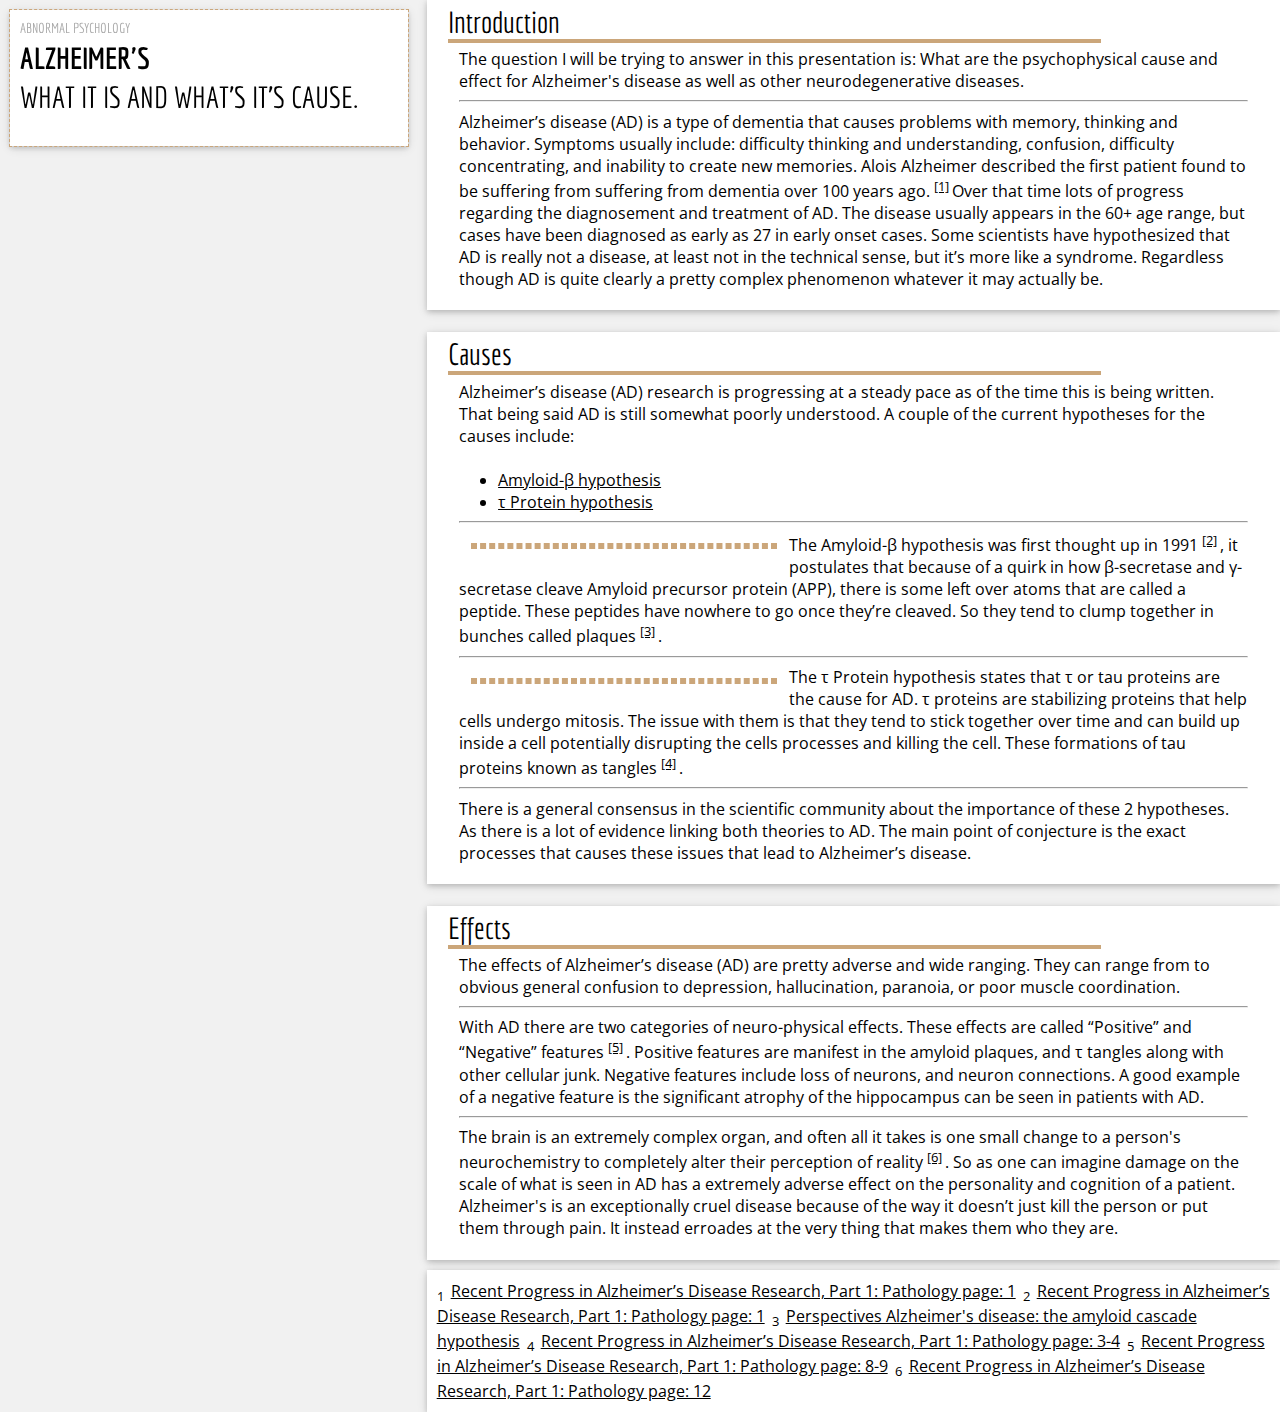
==== index.html @ 7b2e357b "w" ====
<!DOCTYPE html>
<html>
  <title>Alzheimer's</title>
  <meta charset="UTF-8">
  <!-- <link rel="stylesheet" href="https://www.w3schools.com/w3css/4/w3.css"> -->
  <link rel="stylesheet" href="css/master.css">
  <link href="https://fonts.googleapis.com/css?family=Economica|Open+Sans" rel="stylesheet">

  <body>

    <!-- Page Container -->
    <div style="max-width:1400px;">
      <div id="particles-js"></div>
      <script src="js/particles.js"></script>
      <script src="js/particleConfig.js" charset="utf-8"></script>



      <!-- Left Column -->
      <div style="float: left; width: 33.33333%;">

        <div class="co" id="header">

          <header>
            <h4>ABNORMAL PSYCHOLOGY</h4>
            <h1>ALZHEIMER'S
              <h1>
                <h2>WHAT IT IS AND WHAT'S IT’S CAUSE.</h2>
          </header>
          <br>
        </div>
        <br>

        <!-- End Left Column -->
      </div>

      <!-- Right Column -->
      <div style="width: 66.66666%; float: left;">

        <div class="co shad white">
          <h2 class="w3-text-grey w3-padding-16">
            Introduction
            <div class="d">

            </div>
          </h2>
          <div class="co">
            The question I will be trying to answer in this presentation is: What are the psychophysical cause and effect for Alzheimer's disease as well as other neurodegenerative diseases.
            <hr>
          </div>
          <div class="co" id="end">
            Alzheimer’s disease (AD) is a type of dementia that causes problems with memory, thinking and behavior. Symptoms usually include: difficulty thinking and understanding, confusion, difficulty concentrating, and inability to create new memories. Alois Alzheimer
            described the first patient found to be suffering from suffering from dementia over 100 years ago.
            <sup>
              <a href="#cite1">[1]</a>
            </sup> Over that time lots of progress regarding the diagnosement and treatment of AD. The disease usually appears in the 60+ age range, but cases have been diagnosed as early as 27 in early onset cases. Some scientists have hypothesized that AD
            is really not a disease, at least not in the technical sense, but it’s more like a syndrome. Regardless though AD is quite clearly a pretty complex phenomenon whatever it may actually be.
          </div>
        </div>
        <br>

        <div class="co shad white">
          <h2 class="w3-text-grey w3-padding-16">
            Causes
            <div class="d">

            </div>
          </h2>
          <div class="co">
            Alzheimer’s disease (AD) research is progressing at a steady pace as of the time this is being written. That being said AD is still somewhat poorly understood. A couple of the current hypotheses for the causes include:
            <br>
            <br>
            <div class="hypo">
              <li>
                <a href="#beta">Amyloid-&beta; hypothesis</a>
              </li>
              <li>
                <a href="#tau">&tau; Protein hypothesis</a>
              </li>
            </div>

            <hr>
          </div>
          <div class="co" id="beta">
            <img src="images/amyloid-b.png" alt=""> The Amyloid-&beta; hypothesis was first thought up in 1991
            <sup>
              <a href="#cite2">[2]</a>
            </sup>, it postulates that because of a quirk in how &beta;-secretase and &gamma;-secretase cleave Amyloid precursor protein (APP), there is some left over atoms that are called a peptide. These peptides have nowhere to go once they’re cleaved.
            So they tend to clump together in bunches called plaques
            <sup>
              <a href="#cite3">[3]</a>
            </sup>.
            <hr>
          </div>
          <div class="co" id="tau">
            <img src="images/TANGLES_HIGH.jpg" alt=""> The &tau; Protein hypothesis states that &tau; or tau proteins are the cause for AD. &tau; proteins are stabilizing proteins that help cells undergo mitosis. The issue with them is that they tend to stick together over time and can build
            up inside a cell potentially disrupting the cells processes and killing the cell. These formations of tau proteins known as tangles
            <sup>
              <a href="#cite4">[4]</a>
            </sup>.
            <hr>
          </div>
          <div class="co" id="end">
            There is a general consensus in the scientific community about the importance of these 2 hypotheses. As there is a lot of evidence linking both theories to AD. The main point of conjecture is the exact processes that causes these issues that lead to Alzheimer’s
            disease.
          </div>
        </div>

        <br>
        <div class="co shad white">
          <h2 class="w3-text-grey w3-padding-16">
            Effects
            <div class="d">

            </div>
          </h2>
          <div class="co">
            The effects of Alzheimer’s disease (AD) are pretty adverse and wide ranging. They can range from to obvious general confusion to depression, hallucination, paranoia, or poor muscle coordination.

            <hr>
          </div>
          <div class="co">
            With AD there are two categories of neuro-physical effects. These effects are called “Positive” and “Negative” features
            <sup>
              <a href="#cite5">[5]</a>
            </sup>. Positive features are manifest in the amyloid plaques, and &tau; tangles along with other cellular junk. Negative features include loss of neurons, and neuron connections. A good example of a negative feature is the significant atrophy of
            the hippocampus can be seen in patients with AD.
            <hr>
          </div>
          <div class="co" id="end">
            The brain is an extremely complex organ, and often all it takes is one small change to a person's neurochemistry to completely alter their perception of reality
            <sup>
              <a href="#cite6">[6]</a>
            </sup>. So as one can imagine damage on the scale of what is seen in AD has a extremely adverse effect on the personality and cognition of a patient. Alzheimer's is an exceptionally cruel disease because of the way it doesn’t just kill the person
            or put them through pain. It instead erroades at the very thing that makes them who they are.
          </div>
        </div>
        <footer>
          <sub>1</sub>
          <a id="cite1" href="https://www.researchgate.net/profile/Francis_Hane2/publication/313580427_Recent_Progress_in_Alzheimer's_Disease_Research_Part_1_Pathology/links/5a29554f4585155dd428fe6c/Recent-Progress-in-Alzheimers-Disease-Research-Part-1-Pathology.pdf">Recent Progress in Alzheimer’s Disease Research, Part 1: Pathology page: 1</a>
          <sub>2</sub>
          <a id="cite2" href="https://www.researchgate.net/profile/Francis_Hane2/publication/313580427_Recent_Progress_in_Alzheimer's_Disease_Research_Part_1_Pathology/links/5a29554f4585155dd428fe6c/Recent-Progress-in-Alzheimers-Disease-Research-Part-1-Pathology.pdf">Recent Progress in Alzheimer’s Disease Research, Part 1: Pathology page: 1</a>
          <sub>3</sub>
          <a id="cite3" href="http://science.sciencemag.org/content/256/5054/184.long">Perspectives Alzheimer's disease: the amyloid cascade hypothesis</a>
          <sub>4</sub>
          <a id="cite4" href="https://www.researchgate.net/profile/Francis_Hane2/publication/313580427_Recent_Progress_in_Alzheimer's_Disease_Research_Part_1_Pathology/links/5a29554f4585155dd428fe6c/Recent-Progress-in-Alzheimers-Disease-Research-Part-1-Pathology.pdf">Recent Progress in Alzheimer’s Disease Research, Part 1: Pathology page: 3-4</a>
          <sub>5</sub>
          <a id="cite5" href="https://www.researchgate.net/profile/Francis_Hane2/publication/313580427_Recent_Progress_in_Alzheimer's_Disease_Research_Part_1_Pathology/links/5a29554f4585155dd428fe6c/Recent-Progress-in-Alzheimers-Disease-Research-Part-1-Pathology.pdf">Recent Progress in Alzheimer’s Disease Research, Part 1: Pathology page: 8-9</a>
          <sub>6</sub>
          <a id="cite6" href="https://www.researchgate.net/profile/Francis_Hane2/publication/313580427_Recent_Progress_in_Alzheimer's_Disease_Research_Part_1_Pathology/links/5a29554f4585155dd428fe6c/Recent-Progress-in-Alzheimers-Disease-Research-Part-1-Pathology.pdf">Recent Progress in Alzheimer’s Disease Research, Part 1: Pathology page: 12</a>
        </footer>
        <!-- End Right Column -->
      </div>

      <!-- End Page Container -->
    </div>



  </body>

</html>
---- css/master.css ----
html {
    font-family: "Open Sans", sans-serif;
    overflow-x: hidden;
}
body {
  margin: 0;
  color: #000 !important;
  background-color: #f1f1f1 !important;
}

div.co{
  padding: 0.01em 16px;
}

div.shad {
  box-shadow: 0 2px 5px 0 rgba(0,0,0,0.16),0 2px 10px 0 rgba(0,0,0,0.12);
}
.white {
  color: #000 !important;
background-color: #fff !important;
}

h4,h1,h2 {
  font-weight: lighter;
  font-size: 30px;
  margin: 5px;
  font-family: "Economica", sans-serif !important;
}

h1 {
  font-weight: bold;
}

h3 {
  color: #cbaf7a;
}

h4 {
  color: #aaa;
  font-stretch: condensed;
  font-size: 14px;
}

img {
  outline-style: dashed;
  outline-color: #cba67a;
  outline-width: medium;

  float: left;
  width: 300px;
  height: auto;
  margin: 15px;
}
a, a:visited {
  color: black;
    outline: none !important;
}

hr {
  box-sizing: content-box;
  height: 0;
  overflow: visible;
}

footer,
header{
  display: block;
}
header {
  padding-right: 40px;
}
footer {
  background-color: #fff !important;
  padding:10px;
  margin-top: 10px;
  box-shadow: 0 2px 5px 0 rgba(0, 0, 0, 0.16), 0 2px 10px 0 rgba(0, 0, 0, 0.12);
}


.d {
  width: 80%;
  background-color: #cba67a;
  padding: 2px;
}

.hypo {
  margin-left: 5%;
}


.co#header {
  outline-style: dashed;
  outline-color: #cba67a;
  outline-width: thin;
  position: fixed;
  margin: 10px;
  padding: 5px;
  z-index: 1;
  background-color: #fff !important;
  box-shadow: 0 2px 5px 0 rgba(0, 0, 0, 0.16), 0 2px 10px 0 rgba(0, 0, 0, 0.12);
}

.particles-js-canvas-el {
  position: fixed;
  z-index: -2;
}


/* img:hover {
  width: 100%;
  height: auto;
  position: ;
  align-self: center;
} */

#end {
  margin-bottom: 20px;
}

#cite1, #cite2, #cite3, #cite4, #cite5, #cite6 {
  color: black;
  outline-style: dashed;
  outline-color: #cba67a;
  outline-width: thin;
  margin: 3px;
}
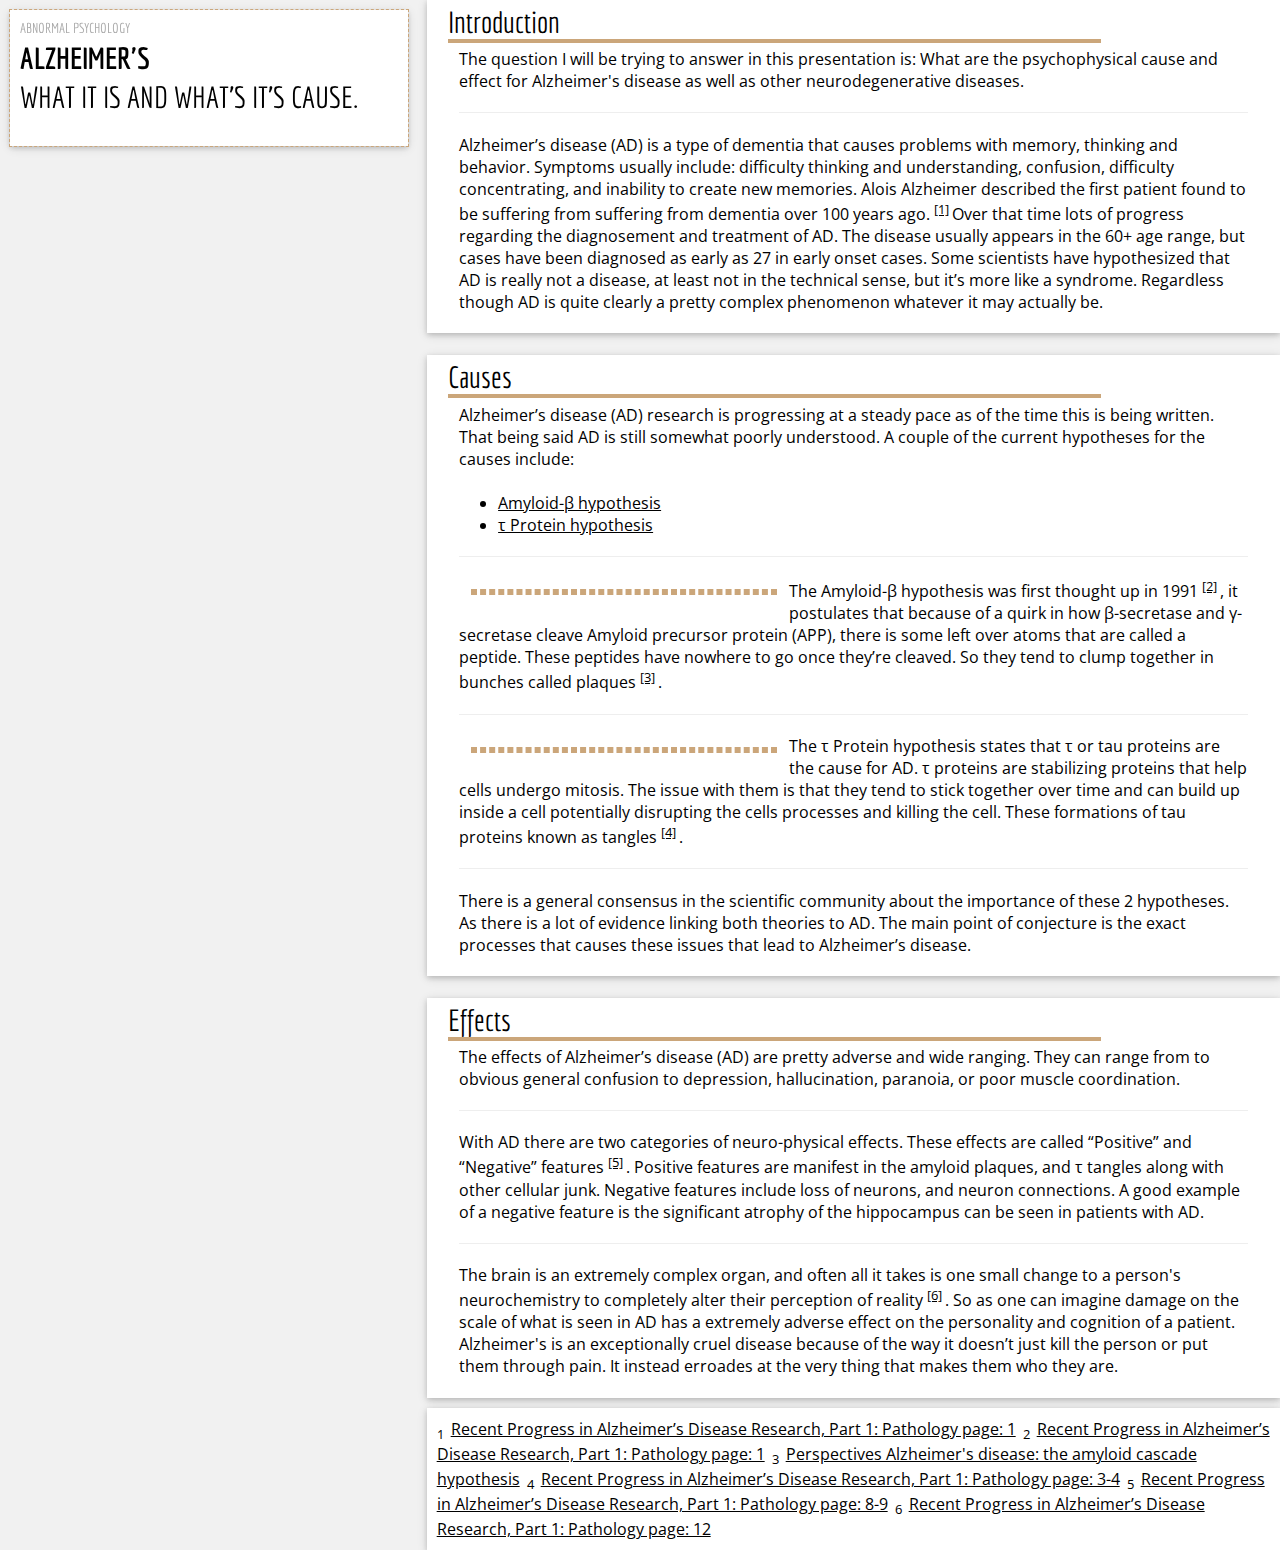
==== commit 4013128e: "Update" ====
--- a/index.html
+++ b/index.html
@@ -108,7 +108,7 @@
 
         <br>
         <div class="co shad white">
-          <h2 class="w3-text-grey w3-padding-16">
+          <h2 class="">
             Effects
             <div class="d">
 
--- a/css/master.css
+++ b/css/master.css
@@ -10,6 +10,7 @@
 
 div.co{
   padding: 0.01em 16px;
+  display: flow-root;
 }
 
 div.shad {
@@ -58,8 +59,10 @@
 
 hr {
   box-sizing: content-box;
-  height: 0;
   overflow: visible;
+  border: 0;
+  border-top: 1px solid #eee;
+  margin: 20px 0;
 }
 
 footer,
